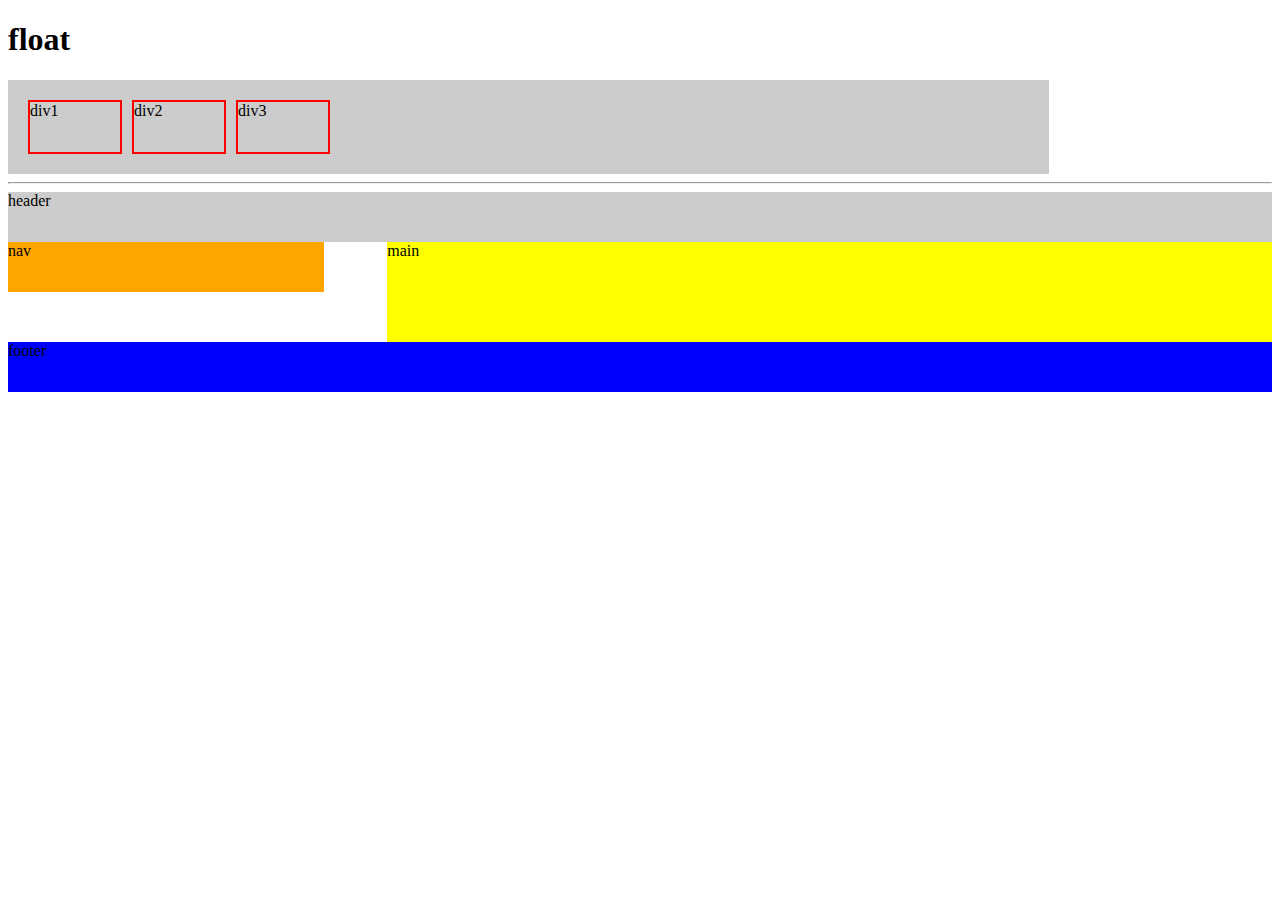
==== 11_float.html @ 64a9a454 "Create 11_float.html" ====
<!doctype html>
<!-- doctype informa ao agente de usuario a versão do html que deve ser renderizada-->
<html lang="pt-br">
    <head>
        <title> pagina de exemplo estrutura basica </title>
        <meta charset="utf-8">
        <meta name="author" content="Jardel">
        <meta name="description" content="descrição bacanuda">
        <meta name="keywords" content="html5, tecnologia">
        <style>
            #container{
                width: 80%;
                padding: 15px;
                background: #ccc;
                overflow: auto;
            }
            #container div{
                width: 90px;
                height: 50px;
                border: 2px solid red;
                margin: 5px;
                
            }
            #div1{
                float: left;
            }
            
            #div2{
                float: left;
            }
            #div3{
                float: left;
            }
            
            header{
                background: #ccc;
                height: 50px;
            }
            nav{
                width: 25%;
                height: 50px;
                background: orange;
                float: left;
            }
            main{
                width: 70%;
                height: 100px;
                background: yellow;
                float: right;
            }
            footer{
                height: 50px;
                background: blue;
                clear: both;
            }
        </style>
    </head>
    <body>
        <h1>float</h1>
        <div id="container">
            <div id="div1">div1</div>
            <div id="div2">div2</div>
            <div id="div3">div3</div>            
        </div>
        
        <hr>
        
        <header>header</header>
        <nav>nav</nav>
        <main>main</main>
        <footer>footer</footer>
    </body>
</html>
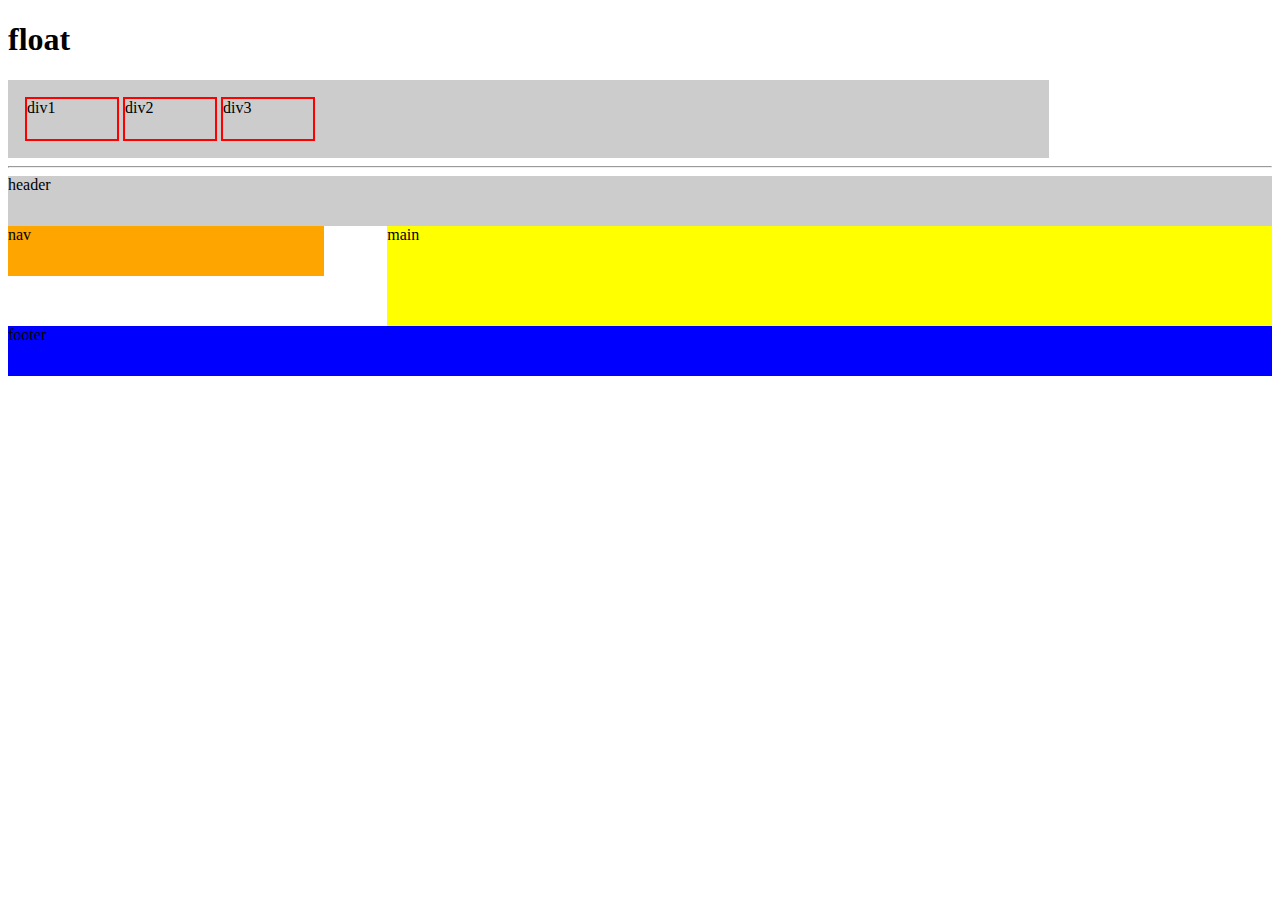
==== commit e0ea4a4e: "Update 11_float.html" ====
--- a/11_float.html
+++ b/11_float.html
@@ -16,9 +16,9 @@
             }
             #container div{
                 width: 90px;
-                height: 50px;
+                height: 40px;
                 border: 2px solid red;
-                margin: 5px;
+                margin: 2px;
                 
             }
             #div1{
